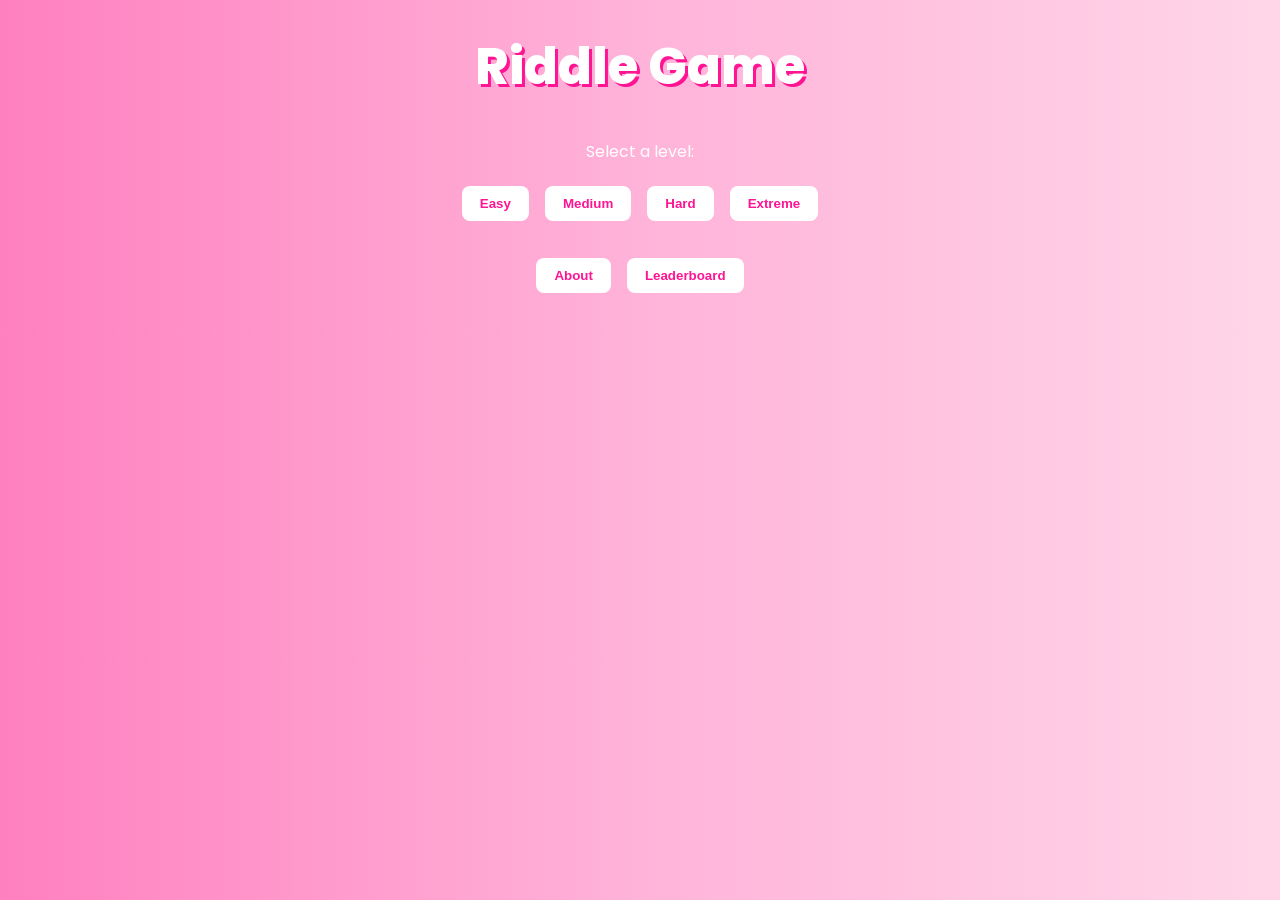
==== index.html @ 6e07c2cc "Add files via upload" ====
<!DOCTYPE html>
<html>
<head>
    <title>Riddle Game</title>
    <meta charset="UTF-8">
    <meta name="author" content="Group JALJ">
    <link href="https://fonts.googleapis.com/css2?family=Poppins:wght@400;600;800&display=swap" rel="stylesheet">
    <link rel="stylesheet" href="style.css">
</head>
<body>
    <h1>Riddle Game</h1>
    <p>Select a level:</p>

    <button onclick="startLevel('easy')">Easy</button>
    <button onclick="startLevel('medium')">Medium</button>
    <button onclick="startLevel('hard')">Hard</button>
    <button onclick="startLevel('extreme')">Extreme</button>

    <br><br>
    <a href="about.html"><button>About</button></a>
    <a href="leaderboard.html"><button>Leaderboard</button></a>

    <div id="game" class="container"></div>

    <script src="script.js"></script>
</body>
</html>
---- style.css ----
body {
    font-family: 'Poppins', sans-serif;
    text-align: center;
    background: linear-gradient(to left, #ffd6e8, #ffb3d9, #ff80bf);
    margin: 0;
    padding: 0;
    color: white;
}

h1 {
    font-size: 50px;
    font-weight: 800;
    margin-top: 30px;
    text-shadow: 3px 3px #ff1493;
}

button {
    padding: 10px 18px;
    margin: 6px;
    border-radius: 8px;
    border: none;
    background-color: white;
    color: #ff1493;
    font-weight: 600;
    cursor: pointer;
    transition: 0.3s;
}

button:hover {
    background-color: #ff69b4;
    transform: scale(1.1);
    color: white;
}

.container {
    margin: 30px auto;
}

.game-card {
    background-color: white;
    color: #ff1493;
    padding: 20px;
    margin: 15px auto;
    width: 300px;
    border-radius: 10px;
}

input {
    padding: 8px;
    margin-top: 10px;
    width: 80%;
}

.result {
    margin-top: 10px;
    font-weight: bold;
}
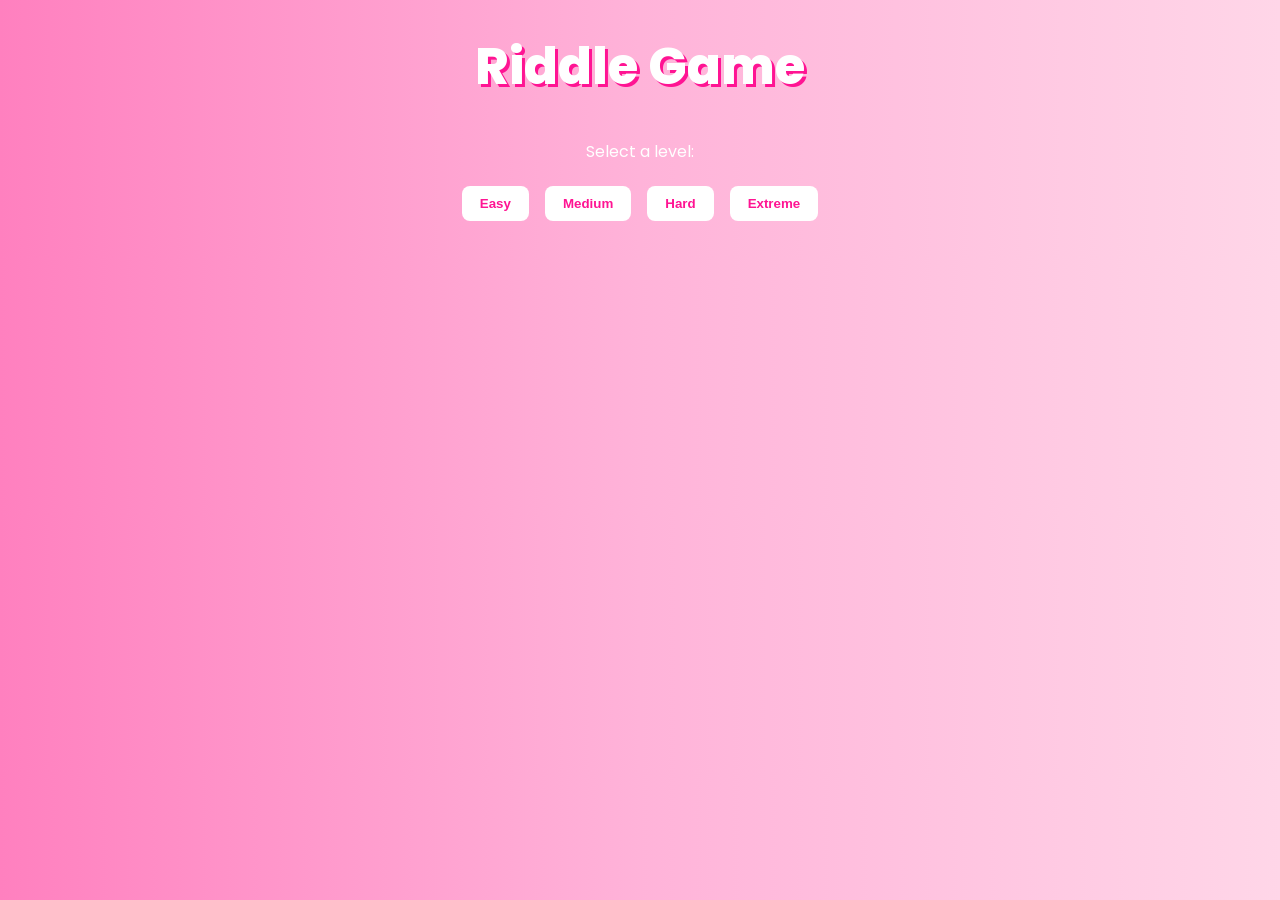
==== commit 91d85f67: "Add files via upload" ====
--- a/index.html
+++ b/index.html
@@ -9,6 +9,7 @@
 </head>
 <body>
     <h1>Riddle Game</h1>
+    <p id="greeting"></p>
     <p>Select a level:</p>
 
     <button onclick="startLevel('easy')">Easy</button>
@@ -16,12 +17,8 @@
     <button onclick="startLevel('hard')">Hard</button>
     <button onclick="startLevel('extreme')">Extreme</button>
 
-    <br><br>
-    <a href="about.html"><button>About</button></a>
-    <a href="leaderboard.html"><button>Leaderboard</button></a>
-
     <div id="game" class="container"></div>
 
     <script src="script.js"></script>
 </body>
-</html>
+</html>
